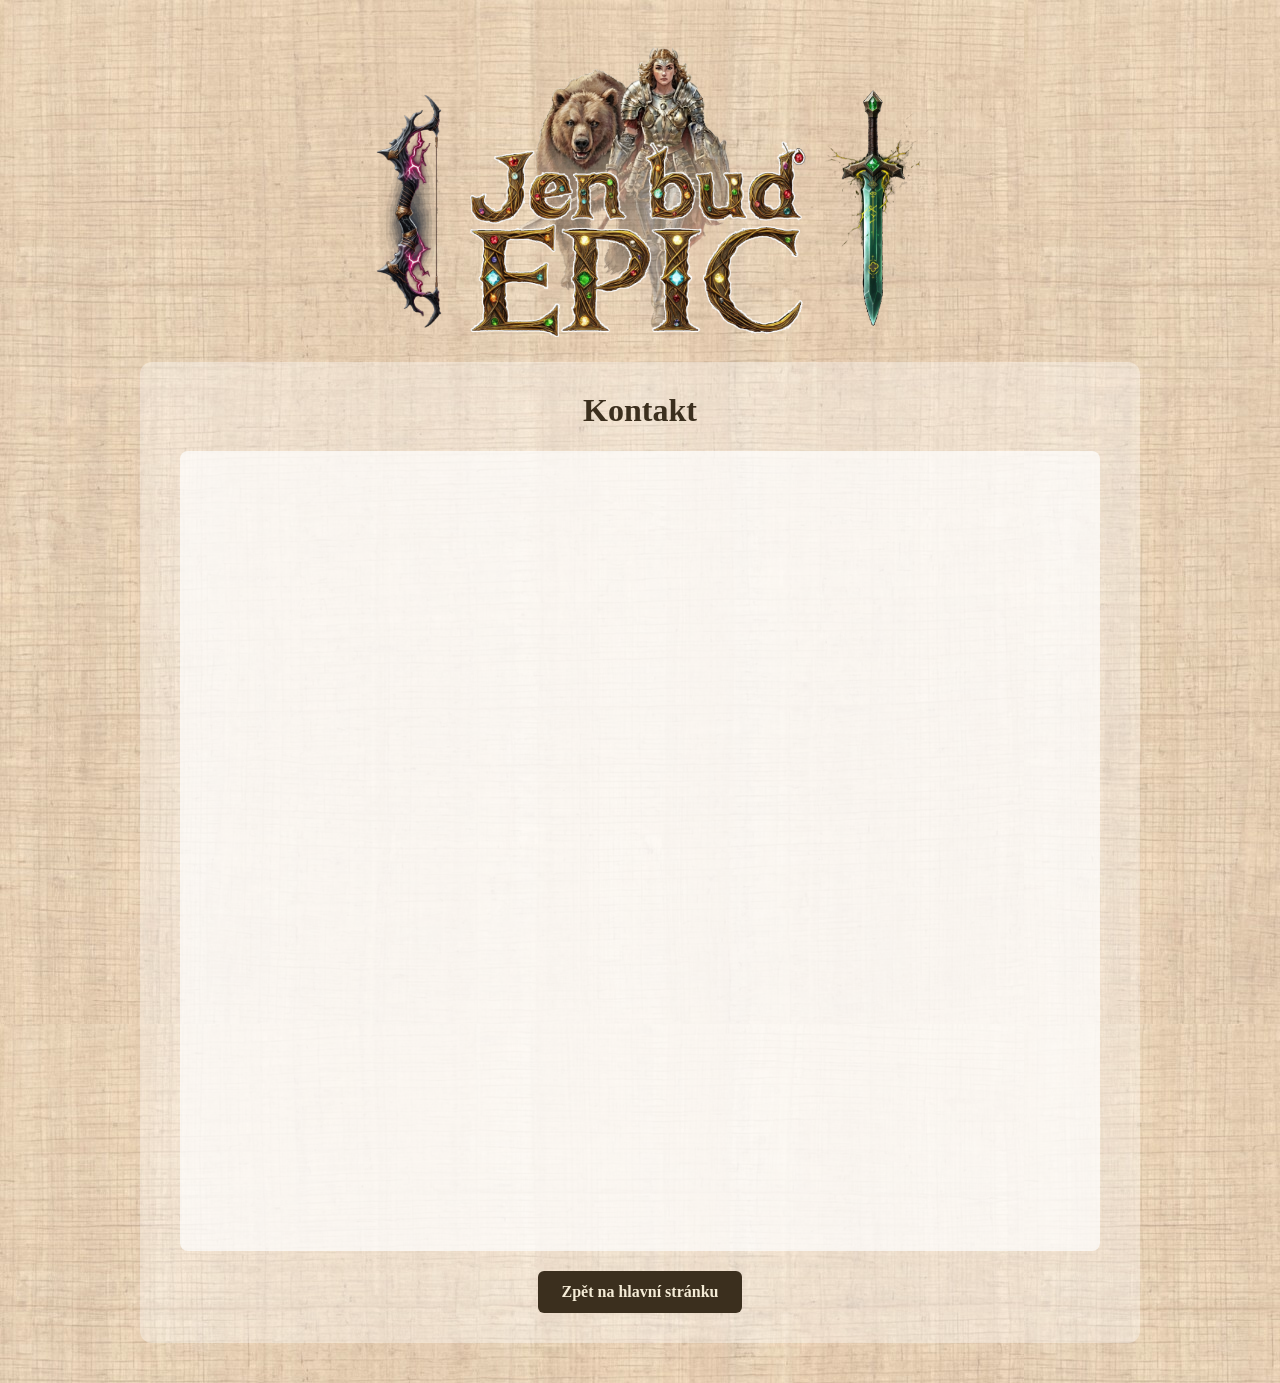
==== contact_form.html @ f38d5a81 "contact form" ====
<!DOCTYPE html>
<html lang="cs">
<head>
  <meta charset="UTF-8">
  <meta name="viewport" content="width=device-width, initial-scale=1.0">
  <title>Kontakt - Jen buď EPIC - Deskovka</title>
  <style>
    body {
      margin: 0;
      background: url("background.jpg") repeat;
      font-family: Georgia, "Times New Roman", serif;
      color: #3b2f1e;
      display: flex;
      flex-direction: column;
      align-items: center;
      min-height: 100vh;
      padding: 40px 20px;
      box-sizing: border-box;
    }
    .title-image {
      max-width: 600px;
      width: 100%;
      height: auto;
    }
    main {
      max-width: 1000px;
      width: 100%;
      box-sizing: border-box;
      text-align: center;
      background: rgba(255, 255, 255, 0.35);
      border-radius: 12px;
      padding: 30px 40px;
      margin-top: 20px;
    }
    h1 {
      margin-top: 0;
    }
    .form-wrapper {
      overflow: hidden;
      margin-top: 20px;
      border-radius: 8px;
      background: rgba(255, 255, 255, 0.7);
    }
    .form-wrapper iframe {
      display: block;
      width: 100%;
      min-height: 800px;
      border: 0;
    }
    .back-link {
      display: inline-block;
      margin-top: 20px;
      padding: 12px 24px;
      background: #3b2f1e;
      color: #f5ecd7;
      text-decoration: none;
      border-radius: 6px;
      font-weight: bold;
    }
    .back-link:hover {
      background: #5a4a30;
    }
    @media (max-width: 520px) {
      body {
        padding: 24px 12px;
      }
      main {
        padding: 24px 18px;
      }
    }
  </style>
</head>
<body>
  <img class="title-image" src="EPIC_title.png" alt="EPIC board game title">
  <main>
    <h1>Kontakt</h1>
    <div class="form-wrapper">
      <iframe
        src="https://tally.so/r/q4rZQ5"
        title="Kontaktní formulář"
        loading="lazy">
      </iframe>
    </div>
    <a class="back-link" href="index.html">Zpět na hlavní stránku</a>
  </main>
</body>
</html>
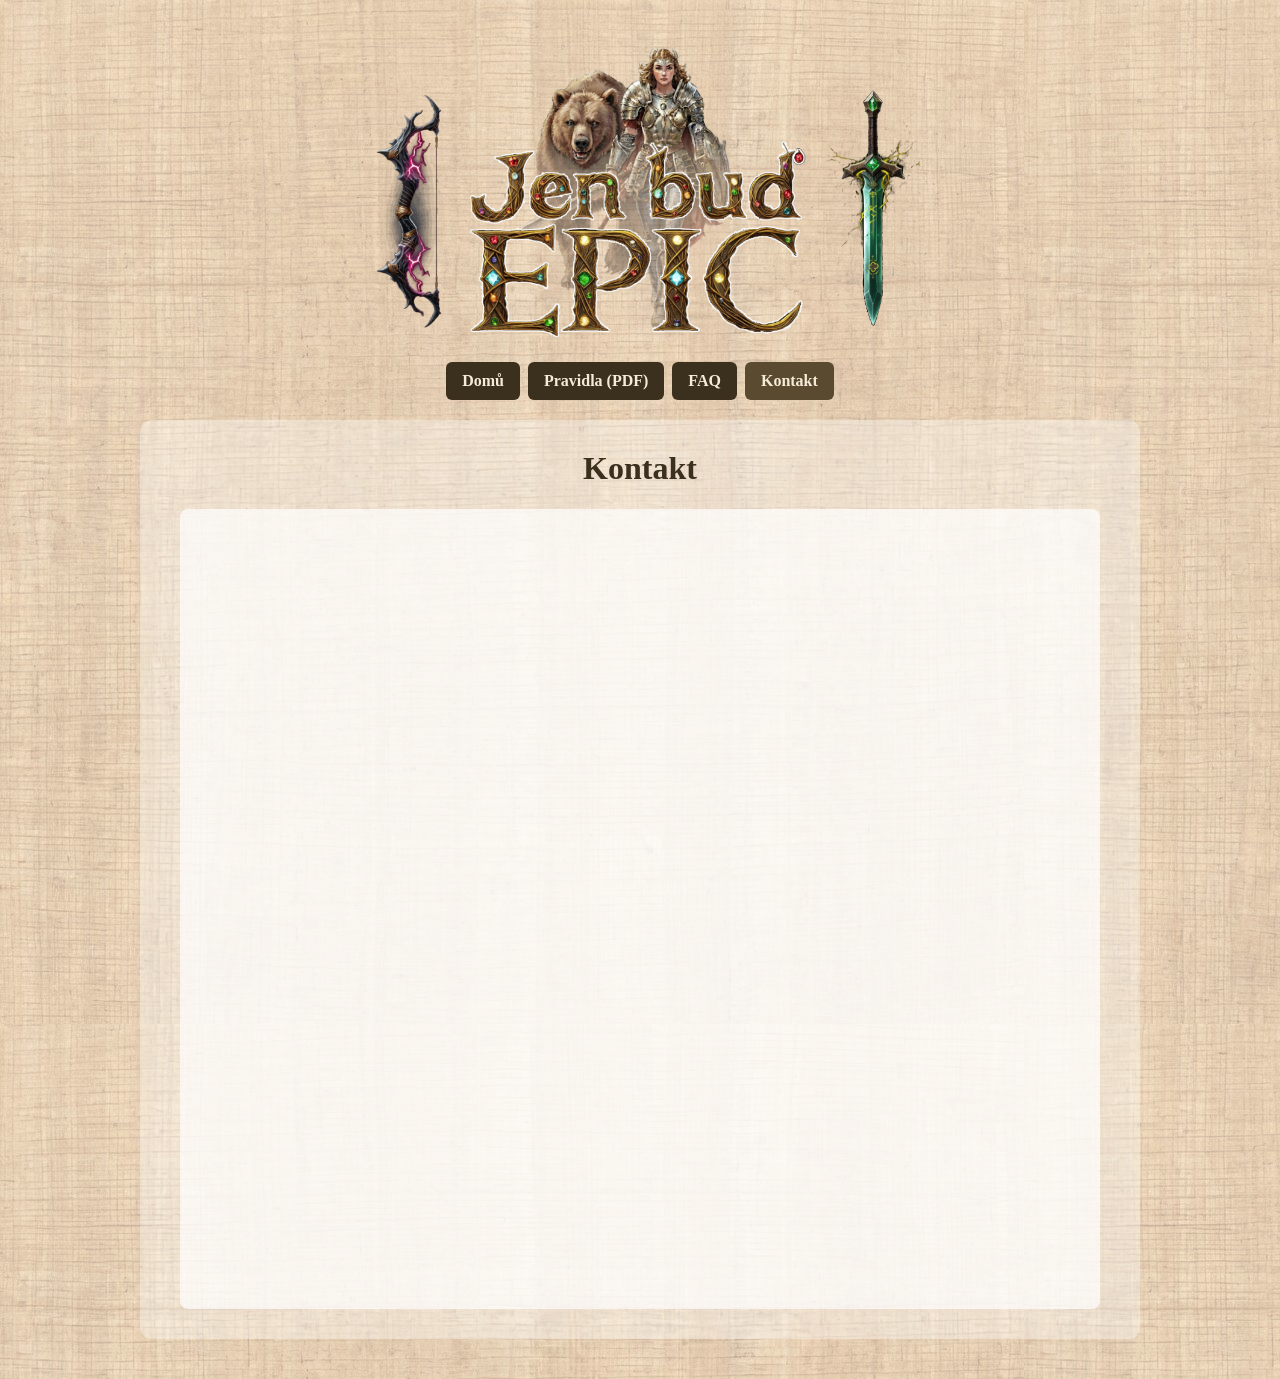
==== commit dbe24be5: "fixes" ====
--- a/contact_form.html
+++ b/contact_form.html
@@ -23,6 +23,25 @@
       width: 100%;
       height: auto;
     }
+    .site-nav {
+      display: flex;
+      flex-wrap: wrap;
+      justify-content: center;
+      gap: 8px;
+      margin-top: 20px;
+    }
+    .site-nav a {
+      padding: 10px 16px;
+      background: #3b2f1e;
+      color: #f5ecd7;
+      text-decoration: none;
+      border-radius: 6px;
+      font-weight: bold;
+    }
+    .site-nav a:hover,
+    .site-nav a[aria-current="page"] {
+      background: #5a4a30;
+    }
     main {
       max-width: 1000px;
       width: 100%;
@@ -45,21 +64,8 @@
     .form-wrapper iframe {
       display: block;
       width: 100%;
-      min-height: 800px;
+      height: 800px;
       border: 0;
-    }
-    .back-link {
-      display: inline-block;
-      margin-top: 20px;
-      padding: 12px 24px;
-      background: #3b2f1e;
-      color: #f5ecd7;
-      text-decoration: none;
-      border-radius: 6px;
-      font-weight: bold;
-    }
-    .back-link:hover {
-      background: #5a4a30;
     }
     @media (max-width: 520px) {
       body {
@@ -73,16 +79,27 @@
 </head>
 <body>
   <img class="title-image" src="EPIC_title.png" alt="EPIC board game title">
+  <nav class="site-nav" aria-label="Hlavní navigace">
+    <a href="index.html">Domů</a>
+    <a href="EPIC_rules_CZ.pdf" target="_blank" rel="noopener">Pravidla (PDF)</a>
+    <a href="faq.html">FAQ</a>
+    <a href="contact_form.html" aria-current="page">Kontakt</a>
+  </nav>
   <main>
     <h1>Kontakt</h1>
     <div class="form-wrapper">
       <iframe
-        src="https://tally.so/r/q4rZQ5"
+        data-tally-src="https://tally.so/r/q4rZQ5?dynamicHeight=1"
         title="Kontaktní formulář"
         loading="lazy">
       </iframe>
     </div>
-    <a class="back-link" href="index.html">Zpět na hlavní stránku</a>
   </main>
+  <script>
+    const tallyEmbedScript = document.createElement("script");
+    tallyEmbedScript.src = "https://tally.so/widgets/embed.js";
+    tallyEmbedScript.onload = () => window.Tally?.loadEmbeds();
+    document.body.append(tallyEmbedScript);
+  </script>
 </body>
 </html>
